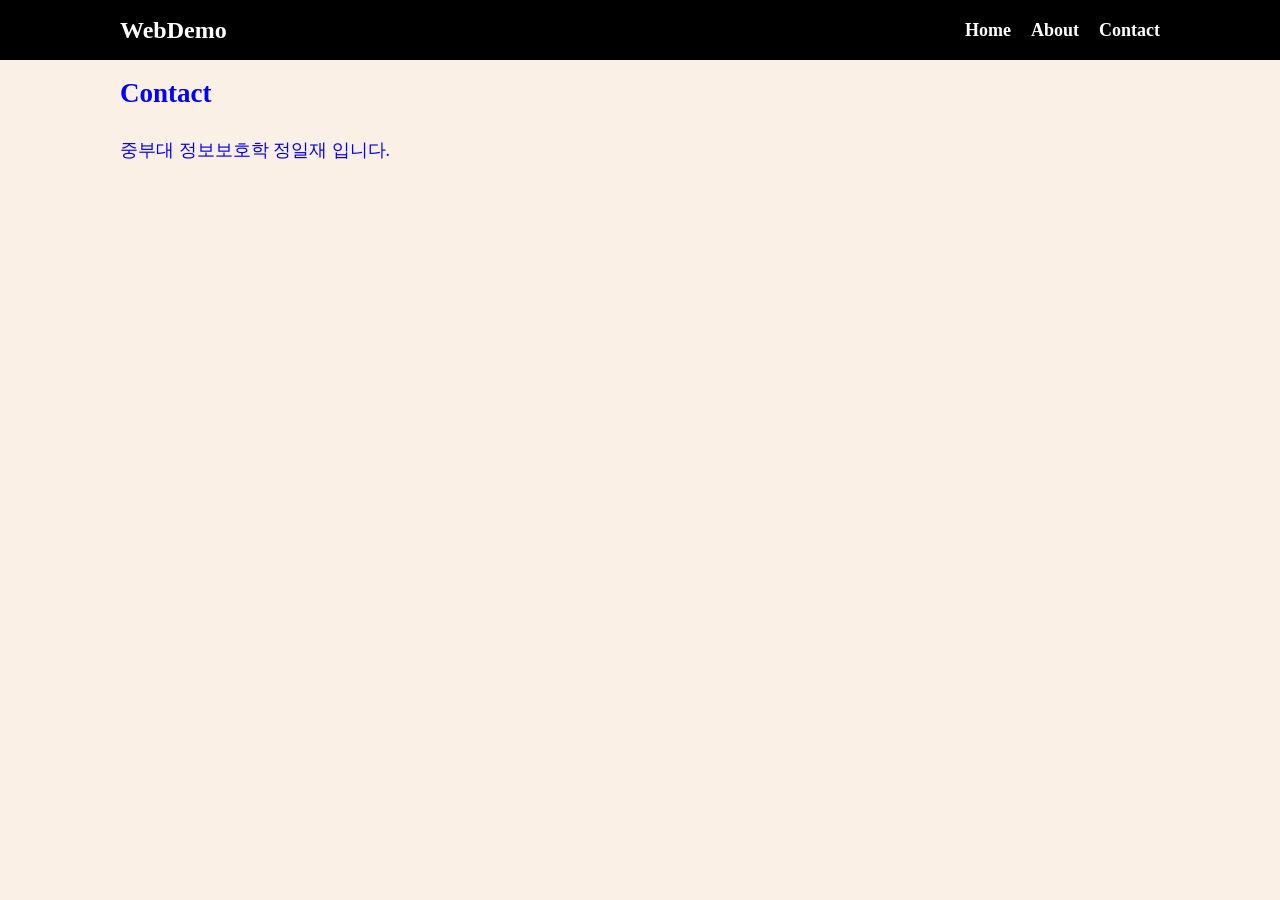
==== contact.html @ efff54ad "v1" ====
<!doctype html>
<html lang="en">
  <head>
    <meta charset="UTF-8" />
    <meta http-equiv="X-UA-Compatible" content="IE=edge" />
    <meta name="viewport" content="width=device-width, initial-scale=1.0" />
    <title>웹프로그래밍데모</title>
    <link rel="stylesheet" href="style.css" />
  </head>
  <body>
    <!--메뉴-->
    <nav class="navbar">
      <div class="container">
        <div class="logo">WebDemo</div>

        <ul class="nav">
          <li>
            <a href="/">Home</a>
          </li>
          <li>
            <a href="/about.html">About</a>
          </li>
          <li>
            <a href="/contact.html">Contact</a>
          </li>
        </ul>
      </div>
    </nav>

    <!--메인 섹션-->
    <section class="main">
      <div class="container">
        <h1>Contact</h1>
        <p>중부대 정보보호학 정일재 입니다.</p>
      </div>
    </section>

    <script src="main.js"></script>
  </body>
</html>
---- style.css ----
* {
  box-sizing: border-box;
  margin: 0;
  padding: 0;
}

body {
  background-color: linen;
  line-height: 1.5;
  font-size: 18px;
}

ul {
  list-style-type: none;
}

.container {
  max-width: 1100px;
  /* background-color: aqua; */
  margin: 0 auto;
  padding: 0 30px;
}

.main {
  color: blue;
  line-height: 2.5;
}

.navbar {
  background-color: black;
  color: white;
  height: 60px;
}

.navbar .container {
  display: flex;
  flex-direction: row;
  justify-content: space-between;
  align-items: center;
  height: 100%;
}

.navbar ul {
  display: flex;
  flex-direction: row;
}

.navbar ul li {
  margin-left: 20px;
}

.navbar a {
  color: white;
  text-decoration: none;
  font-size: 18px;
  font-weight: bold;
}

.navbar a:hover {
  border-bottom: 2px #aaa solid;
  color: #aaa;
}

.navbar .logo {
  font-size: x-large;
  font-weight: bolder;
}

button {
  padding: 5px 10px;
  margin: 5px;
  font-size: large;
  font-style: italic;
  background-color: lightgray;
  border-width: 1px;
  border-radius: 5px 10px;
}

button:hover {
  color: red;
  background-color: aquamarine;
}
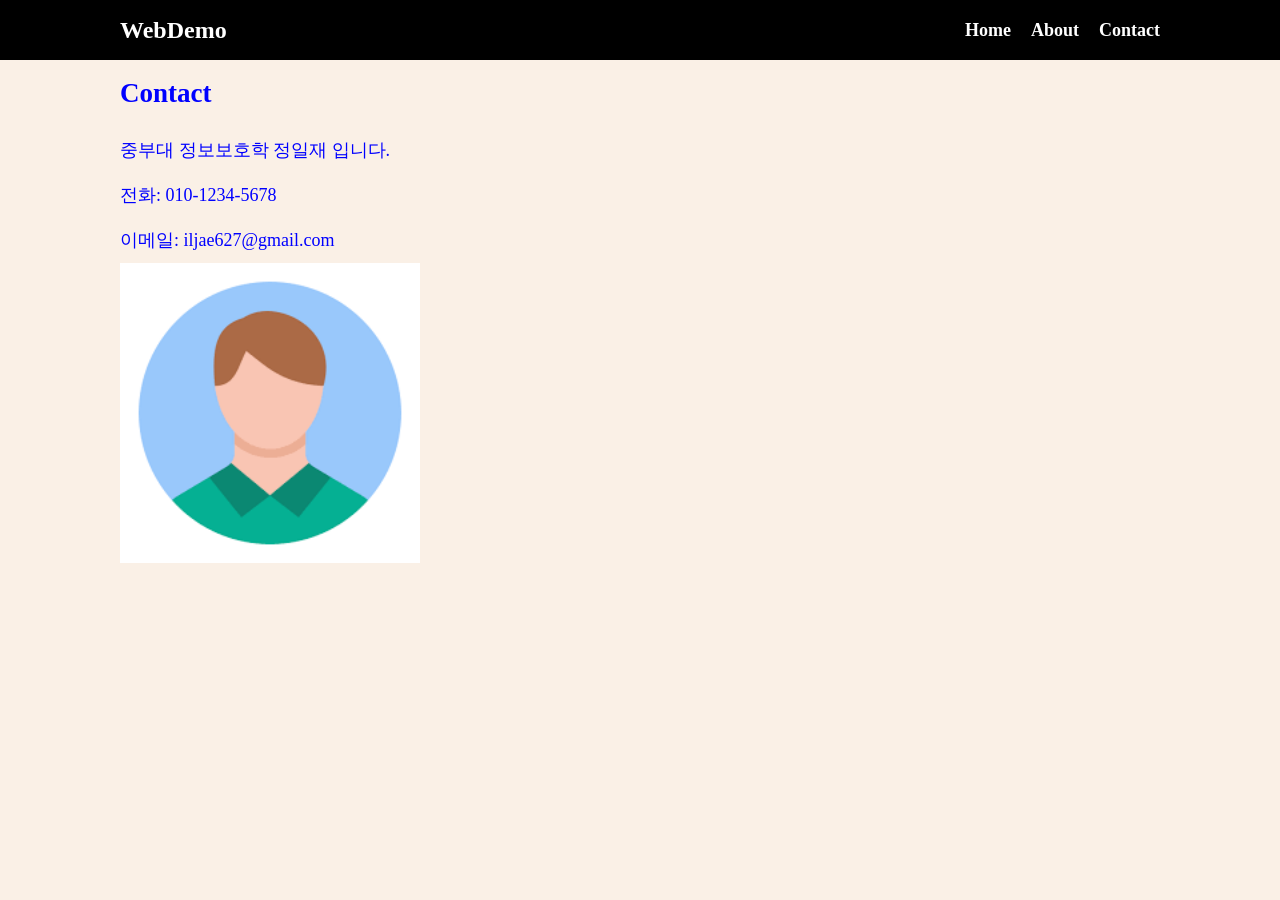
==== commit 7bb49dc0: "V1.1" ====
--- a/contact.html
+++ b/contact.html
@@ -32,6 +32,9 @@
       <div class="container">
         <h1>Contact</h1>
         <p>중부대 정보보호학 정일재 입니다.</p>
+        <p>전화: 010-1234-5678</p>
+        <p>이메일: iljae627@gmail.com</p>
+        <img src="이미지/profile.png" alt="user" height="300px" />
       </div>
     </section>
 
